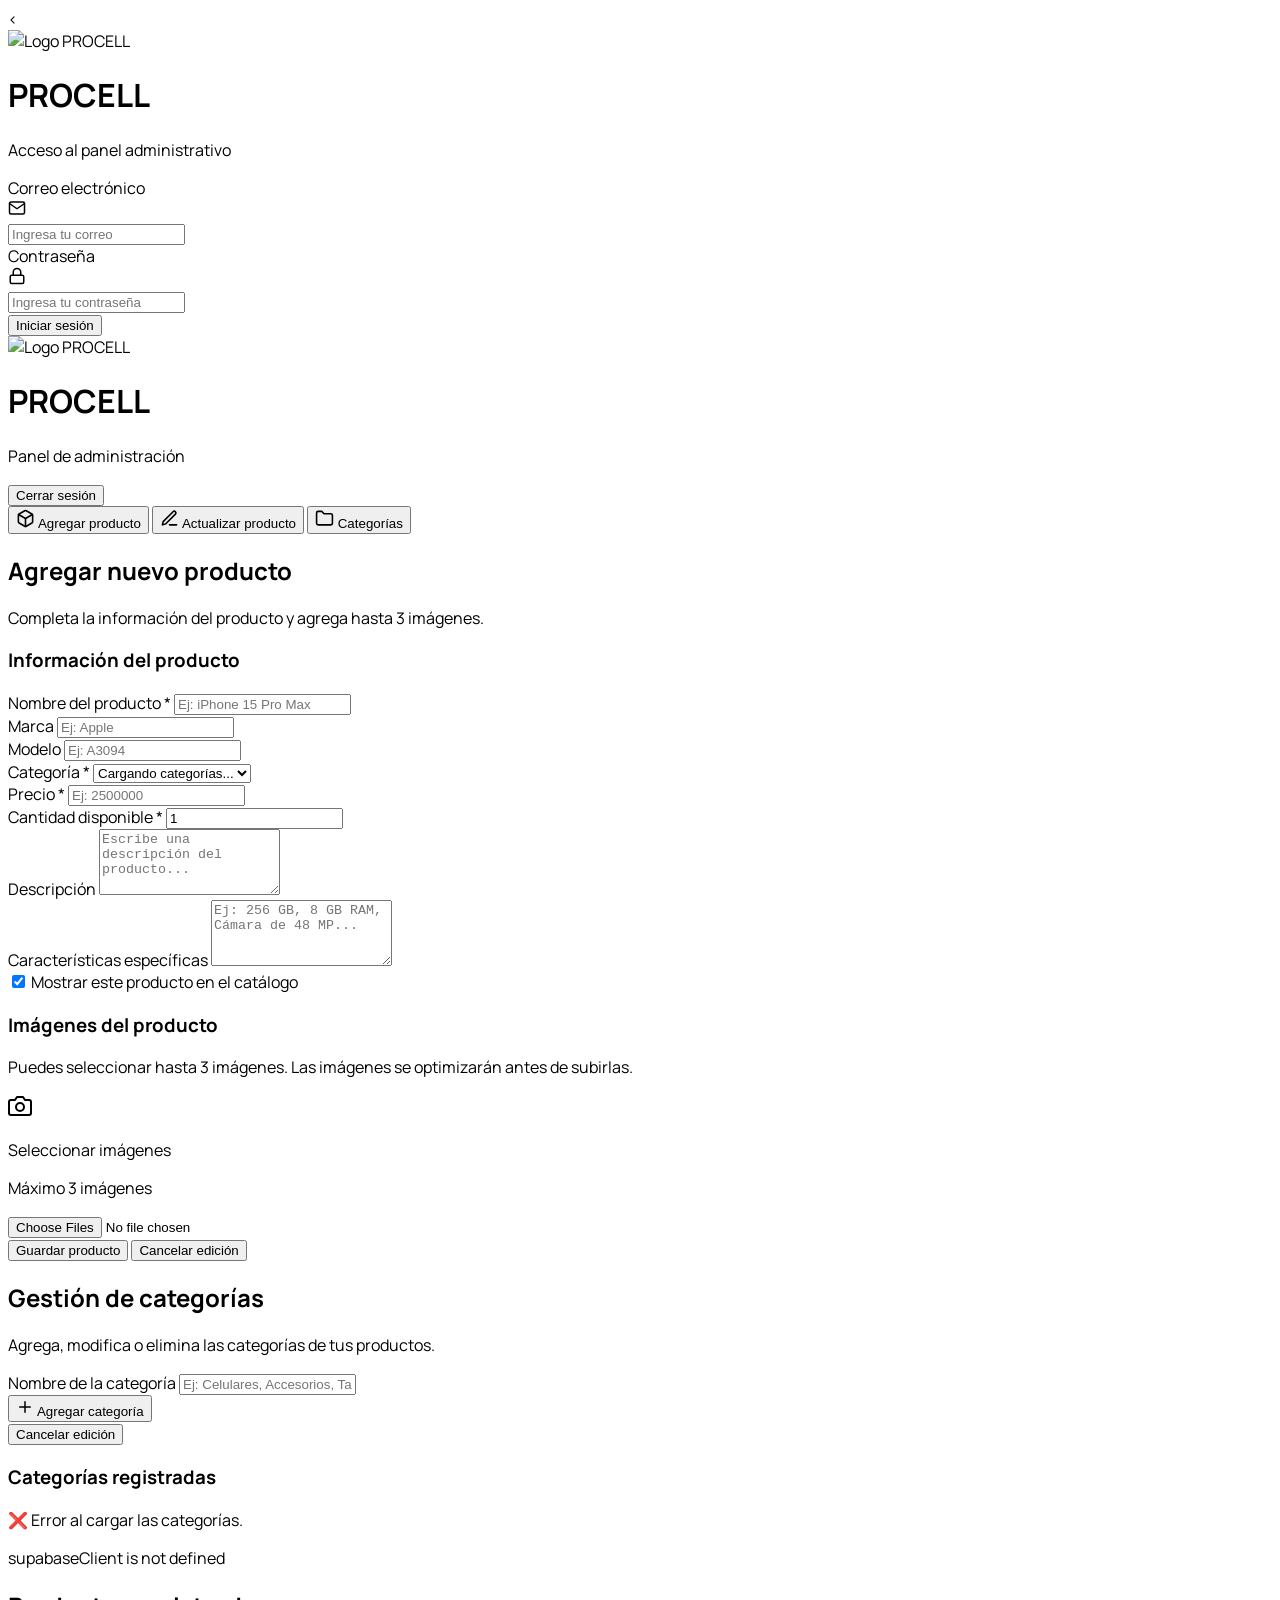
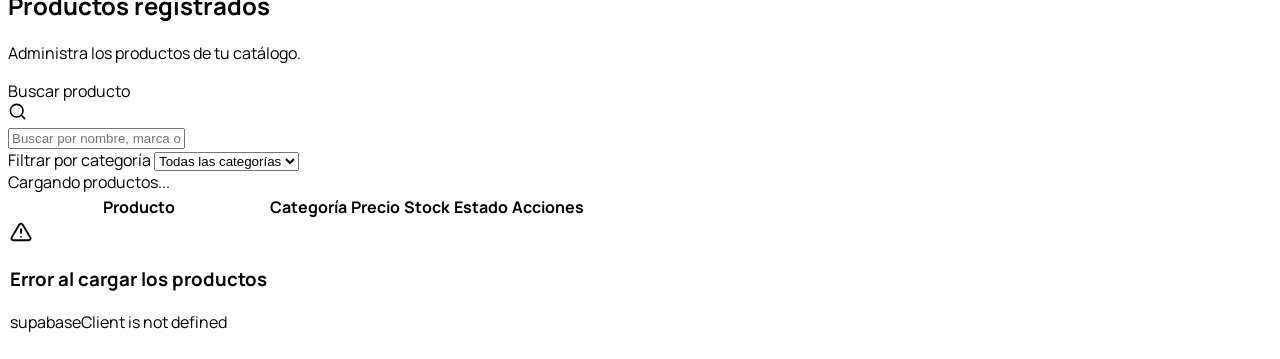
==== admin/index.html @ 5beabc31 "Add files via upload" ====
<!DOCTYPE html><<html lang="es">

<head>

    <meta charset="UTF-8">
    <meta name="viewport" content="width=device-width, initial-scale=1.0">

    <title>Panel Administrador | PROCELL</title>

    <!-- =====================================================
         TIPOGRAFÍA (misma que la tienda)
    ====================================================== -->

    <link rel="preconnect" href="https://fonts.googleapis.com">
    <link rel="preconnect" href="https://fonts.gstatic.com" crossorigin>
    <link
        href="https://fonts.googleapis.com/css2?family=Manrope:wght@400;500;600;700;800&display=swap"
        rel="stylesheet"
    >
    <link rel="stylesheet" href="css/styles.css">

    <!-- =====================================================
         TAILWIND
    ====================================================== -->

    <script src="https://cdn.tailwindcss.com"></script>

    <script>
        tailwind.config = {
            theme: {
                extend: {
                    fontFamily: {
                        sans: ["Manrope", "sans-serif"]
                    },
                    boxShadow: {
                        soft: "0 10px 40px rgba(0,0,0,0.08)",
                        card: "0 8px 30px rgba(0,0,0,0.06)"
                    }
                }
            }
        }
    </script>

    <style>
        html { scroll-behavior: smooth; }
        body { font-family: "Manrope", sans-serif; }
    </style>

</head>

<body class="bg-gray-50 text-gray-900">

<!-- ===================================================== -->
<!-- LOGIN ADMINISTRADOR -->
<!-- ===================================================== -->

<div
    id="loginScreen"
    class="min-h-screen flex items-center justify-center bg-gray-50 px-4"
>

    <div class="bg-white w-full max-w-md rounded-3xl shadow-soft border border-gray-100 p-8 sm:p-10">

        <!-- LOGO -->

        <div class="text-center mb-8">

            <div
                class="w-20 h-20 mx-auto rounded-full overflow-hidden bg-black flex items-center justify-center shadow-lg"
            >
                <img
                    src="https://zfbzmaefmaromelcpmbw.supabase.co/storage/v1/object/public/logo/WhatsApp%20Image%202026-07-30%20at%204.15.49%20PM.jpeg"
                    alt="Logo PROCELL"
                    class="w-16 h-16 object-contain"
                >
            </div>

            <h1 class="text-3xl font-extrabold tracking-tight text-orange-500 mt-4">
                PROCELL
            </h1>

            <p class="text-gray-500 mt-2 text-sm">
                Acceso al panel administrativo
            </p>

        </div>

        <!-- FORMULARIO LOGIN -->

        <form id="loginForm">

            <!-- CORREO -->

            <div class="mb-5">

                <label for="loginEmail" class="block text-sm font-semibold text-gray-700 mb-2">
                    Correo electrónico
                </label>

                <div class="relative flex items-center">

                    <div class="absolute left-4 text-orange-500">
                        <svg xmlns="http://www.w3.org/2000/svg" width="18" height="18" viewBox="0 0 24 24" fill="none" stroke="currentColor" stroke-width="2" stroke-linecap="round" stroke-linejoin="round">
                            <path d="M4 4h16c1.1 0 2 .9 2 2v12c0 1.1-.9 2-2 2H4c-1.1 0-2-.9-2-2V6c0-1.1.9-2 2-2Z"></path>
                            <path d="m22 6-10 7L2 6"></path>
                        </svg>
                    </div>

                    <input
                        type="email"
                        id="loginEmail"
                        required
                        autocomplete="email"
                        placeholder="Ingresa tu correo"
                        class="w-full bg-gray-50 border border-gray-200 rounded-xl pl-12 pr-4 py-3.5 outline-none focus:ring-2 focus:ring-orange-500/30 focus:border-orange-500 transition text-sm sm:text-base"
                    >

                </div>

            </div>

            <!-- CONTRASEÑA -->

            <div class="mb-6">

                <label for="loginPassword" class="block text-sm font-semibold text-gray-700 mb-2">
                    Contraseña
                </label>

                <div class="relative flex items-center">

                    <div class="absolute left-4 text-orange-500">
                        <svg xmlns="http://www.w3.org/2000/svg" width="18" height="18" viewBox="0 0 24 24" fill="none" stroke="currentColor" stroke-width="2" stroke-linecap="round" stroke-linejoin="round">
                            <rect x="3" y="11" width="18" height="11" rx="2" ry="2"></rect>
                            <path d="M7 11V7a5 5 0 0 1 10 0v4"></path>
                        </svg>
                    </div>

                    <input
                        type="password"
                        id="loginPassword"
                        required
                        autocomplete="current-password"
                        placeholder="Ingresa tu contraseña"
                        class="w-full bg-gray-50 border border-gray-200 rounded-xl pl-12 pr-4 py-3.5 outline-none focus:ring-2 focus:ring-orange-500/30 focus:border-orange-500 transition text-sm sm:text-base"
                    >

                </div>

            </div>

            <!-- BOTÓN -->

            <button
                type="submit"
                id="loginButton"
                class="w-full bg-orange-500 hover:bg-orange-600 text-white font-bold py-4 rounded-xl transition shadow-md"
            >
                Iniciar sesión
            </button>

            <!-- MENSAJE DE ERROR -->

            <div id="loginMessage" class="hidden mt-4 p-3 rounded-lg text-center text-sm font-semibold"></div>

        </form>

    </div>

</div>

<!-- ===================================================== -->
<!-- PANEL ADMINISTRATIVO PROTEGIDO -->
<!-- ===================================================== -->

<div id="adminPanel" class="hidden">

<!-- ===================================================== -->
<!-- ENCABEZADO -->
<!-- ===================================================== -->

<header class="bg-white/95 backdrop-blur-md shadow-sm sticky top-0 z-40">

    <div class="max-w-6xl mx-auto px-4 sm:px-6 lg:px-8">

        <div class="flex items-center justify-between h-24">

            <!-- LOGO + MARCA -->

            <div class="flex items-center gap-4">

                <div class="w-14 h-14 rounded-full overflow-hidden bg-black flex items-center justify-center shadow-md flex-shrink-0">
                    <img
                        src="https://zfbzmaefmaromelcpmbw.supabase.co/storage/v1/object/public/logo/WhatsApp%20Image%202026-07-30%20at%204.15.49%20PM.jpeg"
                        alt="Logo PROCELL"
                        class="w-11 h-11 object-contain"
                    >
                </div>

                <div>
                    <h1 class="text-xl sm:text-2xl font-extrabold tracking-tight text-orange-500 leading-none">
                        PROCELL
                    </h1>
                    <p class="text-xs sm:text-sm text-gray-500 mt-1">
                        Panel de administración
                    </p>
                </div>

            </div>

            <!-- CERRAR SESIÓN -->

            <button
                type="button"
                id="logoutButton"
                class="bg-orange-50 hover:bg-orange-100 text-orange-600 px-4 sm:px-5 py-2.5 rounded-xl font-semibold transition text-sm sm:text-base"
            >
                Cerrar sesión
            </button>

        </div>

    </div>

</header>

<!-- ===================================================== -->
<!-- MENÚ DE NAVEGACIÓN DEL PANEL ADMINISTRATIVO -->
<!-- ===================================================== -->

<nav class="bg-white/95 backdrop-blur-md shadow-sm sticky top-24 z-30 border-t border-gray-100">

    <div class="max-w-6xl mx-auto px-4 sm:px-6 lg:px-8 py-3">

        <div class="grid grid-cols-3 gap-3">

            <!-- AGREGAR PRODUCTO -->

            <button
                type="button"
                onclick="document.getElementById('addProductSection').scrollIntoView({ behavior: 'smooth', block: 'start' })"
                class="category-button flex flex-col sm:flex-row items-center justify-center gap-1.5 sm:gap-2 bg-orange-50 hover:bg-orange-100 text-orange-600 font-bold py-3 px-3 rounded-xl transition"
            >
                <svg xmlns="http://www.w3.org/2000/svg" width="19" height="19" viewBox="0 0 24 24" fill="none" stroke="currentColor" stroke-width="2" stroke-linecap="round" stroke-linejoin="round">
                    <path d="M21 8a2 2 0 0 0-1-1.73l-7-4a2 2 0 0 0-2 0l-7 4A2 2 0 0 0 3 8v8a2 2 0 0 0 1 1.73l7 4a2 2 0 0 0 2 0l7-4A2 2 0 0 0 21 16Z"></path>
                    <path d="m3.3 7 8.7 5 8.7-5"></path>
                    <path d="M12 22V12"></path>
                </svg>
                <span class="text-xs sm:text-sm">Agregar producto</span>
            </button>

            <!-- ACTUALIZAR PRODUCTO -->

            <button
                type="button"
                onclick="document.getElementById('adminProductsList').scrollIntoView({ behavior: 'smooth' })"
                class="category-button flex flex-col sm:flex-row items-center justify-center gap-1.5 sm:gap-2 bg-orange-50 hover:bg-orange-100 text-orange-600 font-bold py-3 px-3 rounded-xl transition"
            >
                <svg xmlns="http://www.w3.org/2000/svg" width="19" height="19" viewBox="0 0 24 24" fill="none" stroke="currentColor" stroke-width="2" stroke-linecap="round" stroke-linejoin="round">
                    <path d="M12 20h9"></path>
                    <path d="M16.5 3.5a2.12 2.12 0 0 1 3 3L7 19l-4 1 1-4Z"></path>
                </svg>
                <span class="text-xs sm:text-sm">Actualizar producto</span>
            </button>

            <!-- CATEGORÍAS -->

            <button
                type="button"
                onclick="window.scrollTo({ top: document.getElementById('categoriesSection').offsetTop - 140, behavior: 'smooth' })"
                class="category-button flex flex-col sm:flex-row items-center justify-center gap-1.5 sm:gap-2 bg-orange-50 hover:bg-orange-100 text-orange-600 font-bold py-3 px-3 rounded-xl transition"
            >
                <svg xmlns="http://www.w3.org/2000/svg" width="19" height="19" viewBox="0 0 24 24" fill="none" stroke="currentColor" stroke-width="2" stroke-linecap="round" stroke-linejoin="round">
                    <path d="M4 20h16a2 2 0 0 0 2-2V8a2 2 0 0 0-2-2h-7.9a2 2 0 0 1-1.69-.9L9.6 3.9A2 2 0 0 0 7.93 3H4a2 2 0 0 0-2 2v13c0 1.1.9 2 2 2Z"></path>
                </svg>
                <span class="text-xs sm:text-sm">Categorías</span>
            </button>

        </div>

    </div>

</nav>

<!-- ===================================================== -->
<!-- CONTENIDO PRINCIPAL -->
<!-- ===================================================== -->

<main class="max-w-6xl mx-auto px-4 sm:px-6 lg:px-8 py-10">

    <!-- ================================================= -->
    <!-- TÍTULO FORMULARIO PRODUCTO -->
    <!-- ================================================= -->

    <div id="addProductSection" class="mb-6 scroll-mt-48">
        <h2 id="formTitle" class="text-2xl font-extrabold text-gray-900">
            Agregar nuevo producto
        </h2>
        <p class="text-gray-500 mt-1">
            Completa la información del producto y agrega hasta 3 imágenes.
        </p>
    </div>

    <!-- ================================================= -->
    <!-- FORMULARIO PRODUCTO -->
    <!-- ================================================= -->

    <form id="productForm" class="mb-16">

        <!-- ================================================= -->
        <!-- INFORMACIÓN DEL PRODUCTO -->
        <!-- ================================================= -->

        <div class="bg-white rounded-2xl shadow-soft border border-gray-100 p-6 mb-6">

            <h3 class="text-lg font-bold text-orange-500 mb-5">
                Información del producto
            </h3>

            <div class="grid grid-cols-1 md:grid-cols-2 gap-5">

                <!-- NOMBRE -->

                <div>
                    <label class="block text-sm font-semibold text-gray-700 mb-2">
                        Nombre del producto *
                    </label>
                    <input
                        type="text"
                        id="name"
                        required
                        placeholder="Ej: iPhone 15 Pro Max"
                        class="w-full bg-gray-50 border border-gray-200 rounded-xl px-4 py-3.5 outline-none focus:ring-2 focus:ring-orange-500/30 focus:border-orange-500 transition text-sm sm:text-base"
                    >
                </div>

                <!-- MARCA -->

                <div>
                    <label class="block text-sm font-semibold text-gray-700 mb-2">
                        Marca
                    </label>
                    <input
                        type="text"
                        id="brand"
                        placeholder="Ej: Apple"
                        class="w-full bg-gray-50 border border-gray-200 rounded-xl px-4 py-3.5 outline-none focus:ring-2 focus:ring-orange-500/30 focus:border-orange-500 transition text-sm sm:text-base"
                    >
                </div>

                <!-- MODELO -->

                <div>
                    <label class="block text-sm font-semibold text-gray-700 mb-2">
                        Modelo
                    </label>
                    <input
                        type="text"
                        id="model"
                        placeholder="Ej: A3094"
                        class="w-full bg-gray-50 border border-gray-200 rounded-xl px-4 py-3.5 outline-none focus:ring-2 focus:ring-orange-500/30 focus:border-orange-500 transition text-sm sm:text-base"
                    >
                </div>

                <!-- CATEGORÍA DINÁMICA -->

                <div>
                    <label class="block text-sm font-semibold text-gray-700 mb-2">
                        Categoría *
                    </label>
                    <select
                        id="category"
                        required
                        class="w-full bg-gray-50 border border-gray-200 rounded-xl px-4 py-3.5 outline-none focus:ring-2 focus:ring-orange-500/30 focus:border-orange-500 transition text-sm sm:text-base"
                    >
                        <option value="">Cargando categorías...</option>
                    </select>
                </div>

                <!-- PRECIO -->

                <div>
                    <label class="block text-sm font-semibold text-gray-700 mb-2">
                        Precio *
                    </label>
                    <input
                        type="number"
                        id="price"
                        min="0"
                        required
                        placeholder="Ej: 2500000"
                        class="w-full bg-gray-50 border border-gray-200 rounded-xl px-4 py-3.5 outline-none focus:ring-2 focus:ring-orange-500/30 focus:border-orange-500 transition text-sm sm:text-base"
                    >
                </div>

                <!-- STOCK -->

                <div>
                    <label class="block text-sm font-semibold text-gray-700 mb-2">
                        Cantidad disponible *
                    </label>
                    <input
                        type="number"
                        id="stock"
                        min="0"
                        value="1"
                        required
                        class="w-full bg-gray-50 border border-gray-200 rounded-xl px-4 py-3.5 outline-none focus:ring-2 focus:ring-orange-500/30 focus:border-orange-500 transition text-sm sm:text-base"
                    >
                </div>

            </div>

            <!-- ================================================= -->
            <!-- DESCRIPCIÓN -->
            <!-- ================================================= -->

            <div class="mt-5">
                <label class="block text-sm font-semibold text-gray-700 mb-2">
                    Descripción
                </label>
                <textarea
                    id="description"
                    rows="4"
                    placeholder="Escribe una descripción del producto..."
                    class="w-full bg-gray-50 border border-gray-200 rounded-xl px-4 py-3.5 outline-none focus:ring-2 focus:ring-orange-500/30 focus:border-orange-500 transition text-sm sm:text-base"
                ></textarea>
            </div>

            <!-- ================================================= -->
            <!-- CARACTERÍSTICAS -->
            <!-- ================================================= -->

            <div class="mt-5">
                <label class="block text-sm font-semibold text-gray-700 mb-2">
                    Características específicas
                </label>
                <textarea
                    id="specifications"
                    rows="4"
                    placeholder="Ej: 256 GB, 8 GB RAM, Cámara de 48 MP..."
                    class="w-full bg-gray-50 border border-gray-200 rounded-xl px-4 py-3.5 outline-none focus:ring-2 focus:ring-orange-500/30 focus:border-orange-500 transition text-sm sm:text-base"
                ></textarea>
            </div>

            <!-- ================================================= -->
            <!-- PRODUCTO ACTIVO -->
            <!-- ================================================= -->

            <div class="mt-5 flex items-center gap-3">
                <input type="checkbox" id="is_active" checked class="w-5 h-5 accent-orange-500">
                <label for="is_active" class="text-sm font-semibold text-gray-700">
                    Mostrar este producto en el catálogo
                </label>
            </div>

        </div>

        <!-- ================================================= -->
        <!-- IMÁGENES -->
        <!-- ================================================= -->

        <div class="bg-white rounded-2xl shadow-soft border border-gray-100 p-6 mb-6">

            <h3 class="text-lg font-bold text-orange-500 mb-2">
                Imágenes del producto
            </h3>

            <p class="text-sm text-gray-500 mb-5">
                Puedes seleccionar hasta 3 imágenes. Las imágenes se optimizarán antes de subirlas.
            </p>

            <!-- SELECTOR -->

            <label
                for="images"
                class="cursor-pointer flex flex-col items-center justify-center gap-3 border-2 border-dashed border-orange-300 rounded-2xl p-8 text-center hover:bg-orange-50 transition"
            >
                <div class="w-14 h-14 rounded-full bg-orange-50 text-orange-500 flex items-center justify-center">
                    <svg xmlns="http://www.w3.org/2000/svg" width="24" height="24" viewBox="0 0 24 24" fill="none" stroke="currentColor" stroke-width="2" stroke-linecap="round" stroke-linejoin="round">
                        <path d="M23 19a2 2 0 0 1-2 2H3a2 2 0 0 1-2-2V8a2 2 0 0 1 2-2h4l2-3h6l2 3h4a2 2 0 0 1 2 2Z"></path>
                        <circle cx="12" cy="13" r="4"></circle>
                    </svg>
                </div>
                <p class="font-semibold text-orange-600">Seleccionar imágenes</p>
                <p class="text-sm text-gray-500 -mt-2">Máximo 3 imágenes</p>
            </label>

            <input type="file" id="images" accept="image/*" multiple class="hidden">

            <!-- VISTA PREVIA -->

            <div id="imagePreview" class="grid grid-cols-1 sm:grid-cols-3 gap-4 mt-6"></div>

        </div>

        <!-- ================================================= -->
        <!-- BOTÓN GUARDAR -->
        <!-- ================================================= -->

        <div class="bg-white rounded-2xl shadow-soft border border-gray-100 p-6">

            <div class="grid grid-cols-1 md:grid-cols-2 gap-3">

                <!-- BOTÓN GUARDAR / ACTUALIZAR -->

                <button
                    type="submit"
                    id="saveButton"
                    class="w-full bg-orange-500 hover:bg-orange-600 text-white font-bold py-3 rounded-xl transition shadow-md"
                >
                    Guardar producto
                </button>

                <!-- BOTÓN CANCELAR EDICIÓN -->

                <button
                    type="button"
                    id="cancelEditButton"
                    onclick="cancelarEdicion()"
                    class="hidden w-full bg-gray-100 hover:bg-gray-200 text-gray-700 font-bold py-3 rounded-xl transition"
                >
                    Cancelar edición
                </button>

            </div>

            <!-- MENSAJE -->

            <div id="message" class="hidden mt-4 p-4 rounded-lg text-center font-semibold"></div>

        </div>

    </form>

    <!-- ================================================= -->
    <!-- GESTIÓN DE CATEGORÍAS -->
    <!-- ================================================= -->

    <div id="categoriesSection" class="bg-white rounded-2xl shadow-soft border border-gray-100 p-6 mb-16 scroll-mt-48">

        <div class="mb-5">
            <h2 class="text-2xl font-extrabold text-gray-900">
                Gestión de categorías
            </h2>
            <p class="text-gray-500 mt-1">
                Agrega, modifica o elimina las categorías de tus productos.
            </p>
        </div>

        <!-- FORMULARIO CATEGORÍA -->

        <div class="grid grid-cols-1 md:grid-cols-3 gap-4">

            <div class="md:col-span-2">
                <label for="categoryName" class="block text-sm font-semibold text-gray-700 mb-2">
                    Nombre de la categoría
                </label>
                <input
                    type="text"
                    id="categoryName"
                    placeholder="Ej: Celulares, Accesorios, Tablets..."
                    class="w-full bg-gray-50 border border-gray-200 rounded-xl px-4 py-2.5 outline-none focus:ring-2 focus:ring-orange-500/30 focus:border-orange-500 transition text-sm sm:text-base"
                >
            </div>

            <div class="flex items-end">
                <button
                    type="button"
                    id="addCategoryButton"
                    class="w-full flex items-center justify-center gap-2 bg-orange-500 hover:bg-orange-600 text-white font-bold py-2.5 rounded-xl transition shadow-md"
                >
                    <svg xmlns="http://www.w3.org/2000/svg" width="18" height="18" viewBox="0 0 24 24" fill="none" stroke="currentColor" stroke-width="2" stroke-linecap="round" stroke-linejoin="round"><line x1="12" y1="5" x2="12" y2="19"></line><line x1="5" y1="12" x2="19" y2="12"></line></svg>
                    <span>Agregar categoría</span>
                </button>
            </div>

        </div>

        <!-- ID DE EDICIÓN OCULTO -->

        <input type="hidden" id="editingCategoryId" value="">

        <!-- BOTÓN CANCELAR EDICIÓN -->

        <div id="cancelCategoryEditContainer" class="hidden mt-4">
            <button
                type="button"
                id="cancelCategoryEditButton"
                class="bg-gray-100 hover:bg-gray-200 text-gray-700 font-semibold px-5 py-2.5 rounded-xl transition"
            >
                Cancelar edición
            </button>
        </div>

        <!-- MENSAJE CATEGORÍA -->

        <div id="categoryMessage" class="hidden mt-4 p-4 rounded-lg text-center font-semibold"></div>

        <!-- LISTA DE CATEGORÍAS -->

        <div class="mt-8">
            <h3 class="text-lg font-bold text-gray-900 mb-4">
                Categorías registradas
            </h3>

            <div id="categoriesList" class="grid grid-cols-1 sm:grid-cols-2 md:grid-cols-3 gap-4">

                <div class="col-span-full text-center py-8">
                    <div class="w-12 h-12 mx-auto rounded-full bg-orange-50 text-orange-400 flex items-center justify-center mb-3">
                        <svg xmlns="http://www.w3.org/2000/svg" width="22" height="22" viewBox="0 0 24 24" fill="none" stroke="currentColor" stroke-width="2" stroke-linecap="round" stroke-linejoin="round">
                            <path d="M4 20h16a2 2 0 0 0 2-2V8a2 2 0 0 0-2-2h-7.9a2 2 0 0 1-1.69-.9L9.6 3.9A2 2 0 0 0 7.93 3H4a2 2 0 0 0-2 2v13c0 1.1.9 2 2 2Z"></path>
                        </svg>
                    </div>
                    <p class="text-gray-500">Cargando categorías...</p>
                </div>

            </div>

        </div>

    </div>

    <!-- ===================================================== -->
    <!-- PRODUCTOS REGISTRADOS -->
    <!-- ===================================================== -->

    <div class="mt-16">

        <!-- TÍTULO -->

        <div class="mb-6">
            <h2 class="text-2xl font-extrabold text-gray-900">
                Productos registrados
            </h2>
            <p class="text-gray-500 mt-1">
                Administra los productos de tu catálogo.
            </p>
        </div>

        <!-- ===================================================== -->
        <!-- BUSCADOR Y FILTROS DE PRODUCTOS -->
        <!-- ===================================================== -->

        <div class="bg-white rounded-2xl shadow-soft border border-gray-100 p-5 sm:p-6 mb-6">

            <div class="grid grid-cols-1 md:grid-cols-3 gap-4">

                <!-- BUSCADOR -->

                <div class="md:col-span-2">

                    <label for="productSearch" class="block text-sm font-semibold text-gray-700 mb-2">
                        Buscar producto
                    </label>

                    <div class="relative flex items-center">

                        <div class="absolute left-4 text-orange-500">
                            <svg xmlns="http://www.w3.org/2000/svg" width="19" height="19" viewBox="0 0 24 24" fill="none" stroke="currentColor" stroke-width="2" stroke-linecap="round" stroke-linejoin="round">
                                <circle cx="11" cy="11" r="8"></circle>
                                <line x1="21" y1="21" x2="16.65" y2="16.65"></line>
                            </svg>
                        </div>

                        <input
                            type="text"
                            id="productSearch"
                            placeholder="Buscar por nombre, marca o modelo..."
                            autocomplete="off"
                            class="w-full bg-gray-50 border border-gray-200 rounded-xl pl-12 pr-4 py-3.5 outline-none focus:ring-2 focus:ring-orange-500/30 focus:border-orange-500 transition text-sm sm:text-base"
                        >

                    </div>

                </div>

                <!-- FILTRO CATEGORÍA -->

                <div>
                    <label for="productCategoryFilter" class="block text-sm font-semibold text-gray-700 mb-2">
                        Filtrar por categoría
                    </label>
                    <select
                        id="productCategoryFilter"
                        class="w-full bg-gray-50 border border-gray-200 rounded-xl px-4 py-3.5 outline-none focus:ring-2 focus:ring-orange-500/30 focus:border-orange-500 transition text-sm sm:text-base"
                    >
                        <option value="">Todas las categorías</option>
                    </select>
                </div>

            </div>

            <!-- CONTADOR -->

            <div id="productResultsInfo" class="mt-4 text-sm text-gray-500">
                Cargando productos...
            </div>

        </div>

        <!-- ===================================================== -->
        <!-- TABLA DE PRODUCTOS -->
        <!-- ===================================================== -->

        <div class="bg-white rounded-2xl shadow-soft border border-gray-100 overflow-hidden">

            <!-- CONTENEDOR RESPONSIVE -->

            <div class="overflow-x-auto admin-scroll">

                <table class="w-full min-w-[900px] text-left">

                    <!-- ENCABEZADO -->

                    <thead class="bg-gray-50 border-b border-gray-100">
                        <tr>
                            <th class="px-4 py-4 text-xs font-bold text-gray-500 uppercase tracking-wide">Producto</th>
                            <th class="px-4 py-4 text-xs font-bold text-gray-500 uppercase tracking-wide">Categoría</th>
                            <th class="px-4 py-4 text-xs font-bold text-gray-500 uppercase tracking-wide">Precio</th>
                            <th class="px-4 py-4 text-xs font-bold text-gray-500 uppercase tracking-wide text-center">Stock</th>
                            <th class="px-4 py-4 text-xs font-bold text-gray-500 uppercase tracking-wide">Estado</th>
                            <th class="px-4 py-4 text-xs font-bold text-gray-500 uppercase tracking-wide">Acciones</th>
                        </tr>
                    </thead>

                    <!-- PRODUCTOS -->

                    <tbody id="adminProductsList" class="divide-y divide-gray-100">
                        <tr>
                            <td colspan="6" class="px-4 py-12 text-center text-gray-500">
                                Cargando productos...
                            </td>
                        </tr>
                    </tbody>

                </table>

            </div>

        </div>

        <!-- ===================================================== -->
        <!-- PAGINACIÓN -->
        <!-- ===================================================== -->

        <div id="productPagination" class="flex flex-wrap justify-center items-center gap-2 mt-8"></div>

    </div>

</main>

</div>

<!-- FIN DEL PANEL ADMINISTRATIVO PROTEGIDO -->

<!-- ===================================================== -->
<!-- SUPABASE -->
<!-- ===================================================== -->


          </tr>

            </tbody>

        </table>

    </div>

</div>

     </div>


   <!-- ===================================================== -->
   <!-- PAGINACIÓN -->
   <!-- ===================================================== -->

   <div
       id="productPagination"
       class="flex flex-wrap justify-center items-center gap-2 mt-8"
   >
   </div>

            <!-- Los productos aparecerán aquí -->


        </div>

    </div>


</main>

</div>

<!-- FIN DEL PANEL ADMINISTRATIVO PROTEGIDO -->

<!-- ===================================================== -->
<!-- SUPABASE -->
<!-- ===================================================== -->


          </tr>

            </tbody>

        </table>

    </div>

</div>

     </div>


   <!-- ===================================================== -->
   <!-- PAGINACIÓN -->
   <!-- ===================================================== -->

   <div
       id="productPagination"
       class="flex flex-wrap justify-center items-center gap-2 mt-8"
   >
   </div>

            <!-- Los productos aparecerán aquí -->


        </div>

    </div>


</main>

</div>

<!-- FIN DEL PANEL ADMINISTRATIVO PROTEGIDO -->

<!-- ===================================================== -->
<!-- SUPABASE -->
<!-- ===================================================== -->


          </tr>

            </tbody>

        </table>

    </div>

</div>

     </div>


   <!-- ===================================================== -->
   <!-- PAGINACIÓN -->
   <!-- ===================================================== -->

   <div
       id="productPagination"
       class="flex flex-wrap justify-center items-center gap-2 mt-8"
   >
   </div>

            <!-- Los productos aparecerán aquí -->


        </div>

    </div>


</main>

</div>

<!-- FIN DEL PANEL ADMINISTRATIVO PROTEGIDO -->

<!-- ===================================================== -->
<!-- SUPABASE -->
<!-- ===================================================== -->

<script src="https://cdn.jsdelivr.net/npm/@supabase/supabase-js@2"></script>


<!-- CONFIGURACIÓN -->

<script src="js/config.js"></script>

<script src="js/auth.js"></script>

<!-- ADMINISTRACIÓN DE PRODUCTOS Y CATEGORÍAS -->


<script src="js/admin-products.js"></script>

 <script src="js/session-timeout.js"></script>
</body>

</html>
---- admin/css/styles.css ----
/* =====================================================
   PROCELL ADMIN - ESTILOS COMPARTIDOS CON LA TIENDA
====================================================== */

.search-active {
    animation: searchPulse 0.5s ease;
}

@keyframes searchPulse {
    0% { transform: scale(1); }
    50% { transform: scale(1.015); }
    100% { transform: scale(1); }
}

.category-button {
    transition: all 0.25s ease;
}

.category-button:hover {
    transform: translateY(-2px);
}

.admin-scroll {
    scrollbar-width: thin;
    scrollbar-color: #fb923c transparent;
}

.admin-scroll::-webkit-scrollbar {
    height: 6px;
}

.admin-scroll::-webkit-scrollbar-track {
    background: transparent;
}

.admin-scroll::-webkit-scrollbar-thumb {
    background: #fb923c;
    border-radius: 20px;
}

.result-message {
    animation: resultAppear 0.35s ease;
}

@keyframes resultAppear {
    from { opacity: 0; transform: translateY(5px); }
    to { opacity: 1; transform: translateY(0); }
}
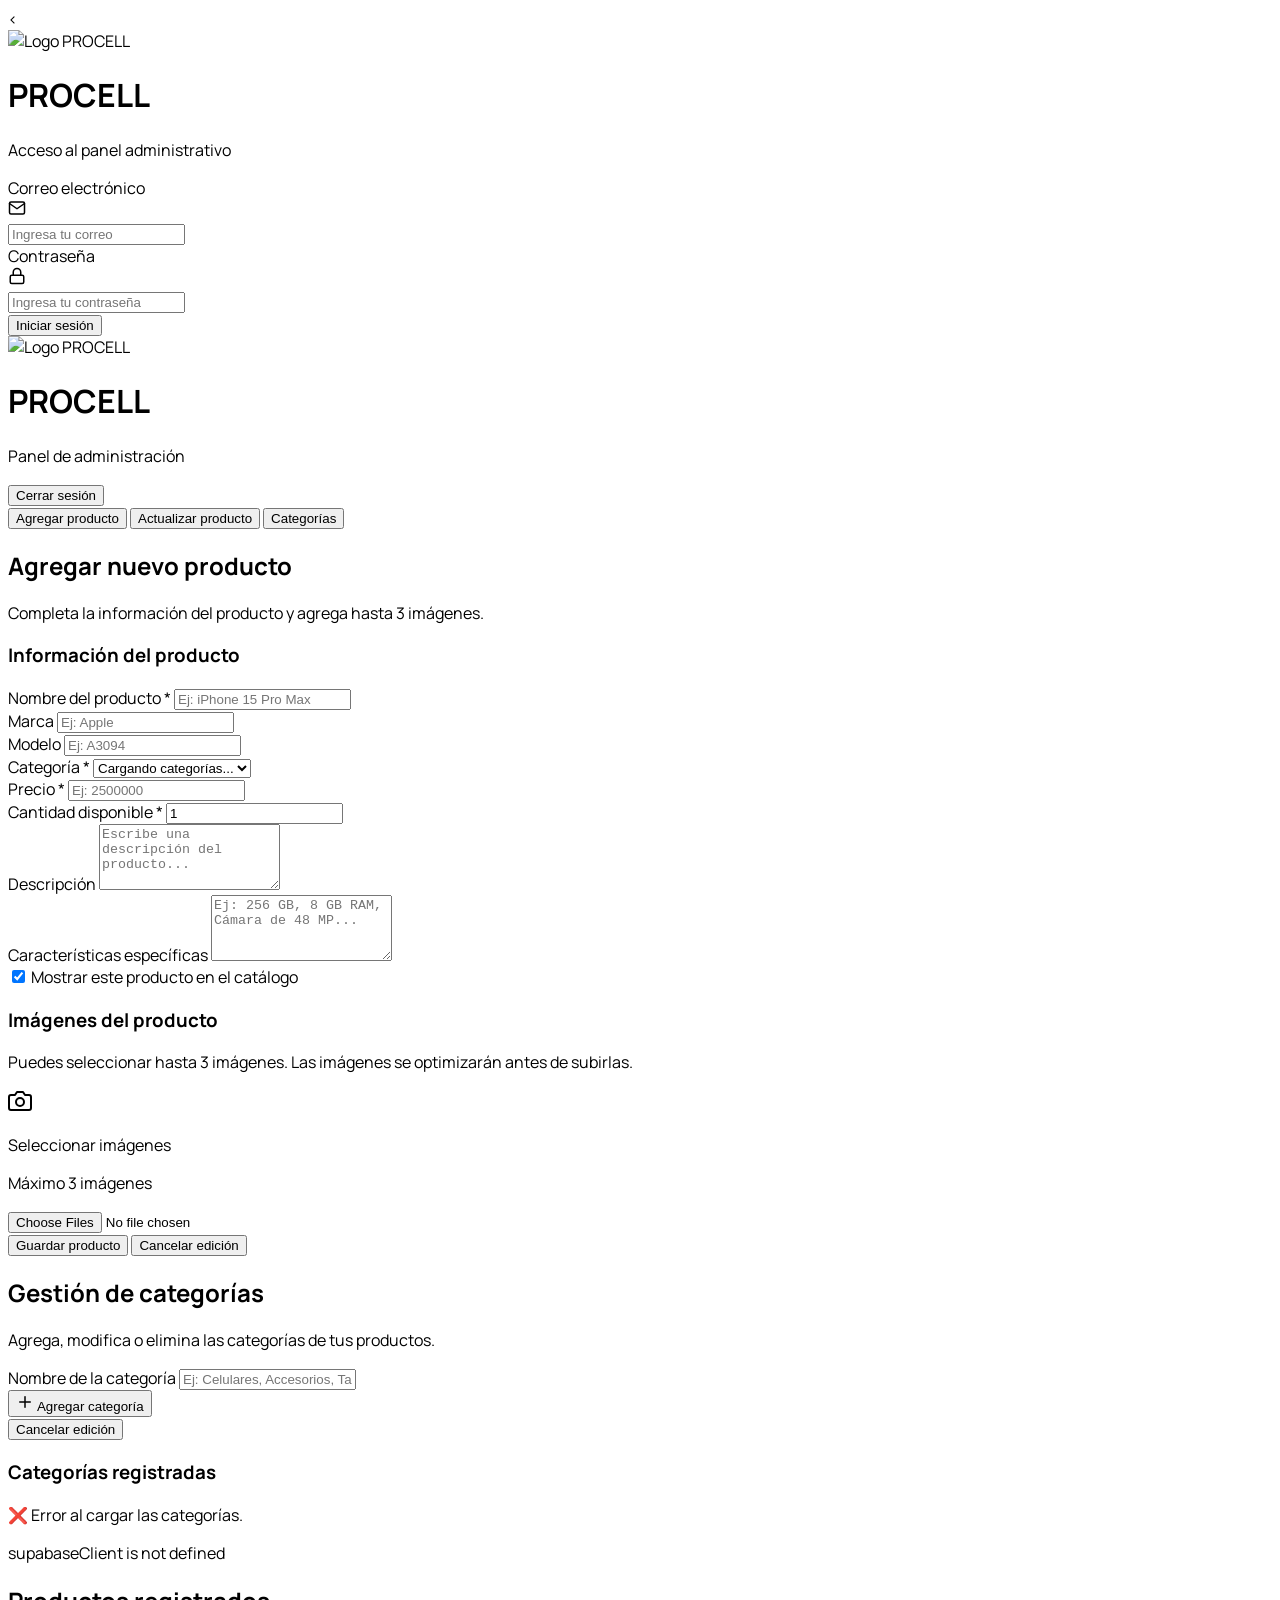
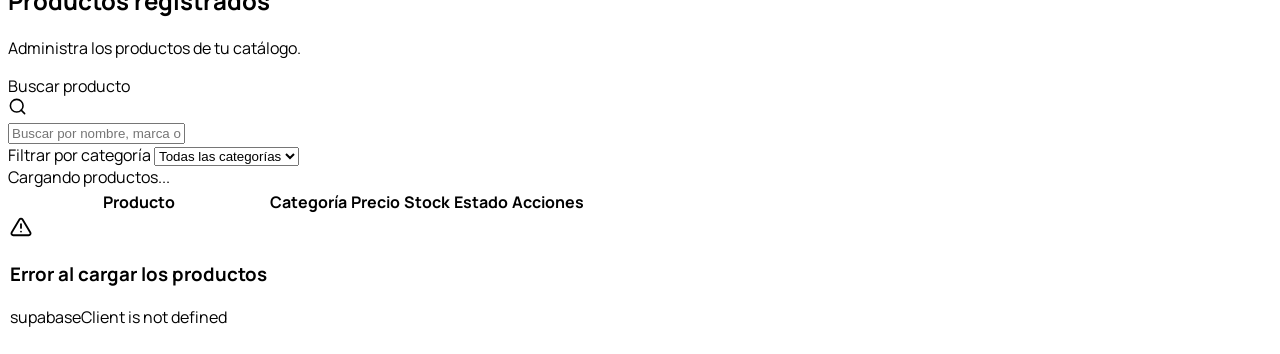
==== commit 3ce923dc: "Update index.html" ====
--- a/admin/index.html
+++ b/admin/index.html
@@ -232,20 +232,16 @@
 
     <div class="max-w-6xl mx-auto px-4 sm:px-6 lg:px-8 py-3">
 
-        <div class="grid grid-cols-3 gap-3">
+        <div class="grid grid-cols-3 gap-2">
 
             <!-- AGREGAR PRODUCTO -->
 
             <button
                 type="button"
                 onclick="document.getElementById('addProductSection').scrollIntoView({ behavior: 'smooth', block: 'start' })"
-                class="category-button flex flex-col sm:flex-row items-center justify-center gap-1.5 sm:gap-2 bg-orange-50 hover:bg-orange-100 text-orange-600 font-bold py-3 px-3 rounded-xl transition"
+                class="category-button flex flex-col sm:flex-row items-center justify-center gap-1.5 sm:gap-2 bg-orange-50 hover:bg-orange-100 text-orange-600 font-bold py-1 px-1 rounded-xl transition"
             >
-                <svg xmlns="http://www.w3.org/2000/svg" width="19" height="19" viewBox="0 0 24 24" fill="none" stroke="currentColor" stroke-width="2" stroke-linecap="round" stroke-linejoin="round">
-                    <path d="M21 8a2 2 0 0 0-1-1.73l-7-4a2 2 0 0 0-2 0l-7 4A2 2 0 0 0 3 8v8a2 2 0 0 0 1 1.73l7 4a2 2 0 0 0 2 0l7-4A2 2 0 0 0 21 16Z"></path>
-                    <path d="m3.3 7 8.7 5 8.7-5"></path>
-                    <path d="M12 22V12"></path>
-                </svg>
+  
                 <span class="text-xs sm:text-sm">Agregar producto</span>
             </button>
 
@@ -254,12 +250,9 @@
             <button
                 type="button"
                 onclick="document.getElementById('adminProductsList').scrollIntoView({ behavior: 'smooth' })"
-                class="category-button flex flex-col sm:flex-row items-center justify-center gap-1.5 sm:gap-2 bg-orange-50 hover:bg-orange-100 text-orange-600 font-bold py-3 px-3 rounded-xl transition"
+                class="category-button flex flex-col sm:flex-row items-center justify-center gap-1.5 sm:gap-2 bg-orange-50 hover:bg-orange-100 text-orange-600 font-bold py-1 px-1 rounded-xl transition"
             >
-                <svg xmlns="http://www.w3.org/2000/svg" width="19" height="19" viewBox="0 0 24 24" fill="none" stroke="currentColor" stroke-width="2" stroke-linecap="round" stroke-linejoin="round">
-                    <path d="M12 20h9"></path>
-                    <path d="M16.5 3.5a2.12 2.12 0 0 1 3 3L7 19l-4 1 1-4Z"></path>
-                </svg>
+
                 <span class="text-xs sm:text-sm">Actualizar producto</span>
             </button>
 
@@ -268,11 +261,9 @@
             <button
                 type="button"
                 onclick="window.scrollTo({ top: document.getElementById('categoriesSection').offsetTop - 140, behavior: 'smooth' })"
-                class="category-button flex flex-col sm:flex-row items-center justify-center gap-1.5 sm:gap-2 bg-orange-50 hover:bg-orange-100 text-orange-600 font-bold py-3 px-3 rounded-xl transition"
+                class="category-button flex flex-col sm:flex-row items-center justify-center gap-1.5 sm:gap-2 bg-orange-50 hover:bg-orange-100 text-orange-600 font-bold py-1 px-1 rounded-xl transition"
             >
-                <svg xmlns="http://www.w3.org/2000/svg" width="19" height="19" viewBox="0 0 24 24" fill="none" stroke="currentColor" stroke-width="2" stroke-linecap="round" stroke-linejoin="round">
-                    <path d="M4 20h16a2 2 0 0 0 2-2V8a2 2 0 0 0-2-2h-7.9a2 2 0 0 1-1.69-.9L9.6 3.9A2 2 0 0 0 7.93 3H4a2 2 0 0 0-2 2v13c0 1.1.9 2 2 2Z"></path>
-                </svg>
+       
                 <span class="text-xs sm:text-sm">Categorías</span>
             </button>
 
@@ -293,7 +284,7 @@
     <!-- ================================================= -->
 
     <div id="addProductSection" class="mb-6 scroll-mt-48">
-        <h2 id="formTitle" class="text-2xl font-extrabold text-gray-900">
+        <h2 id="formTitle" class="text-xl font-extrabold text-gray-900">
             Agregar nuevo producto
         </h2>
         <p class="text-gray-500 mt-1">
@@ -540,7 +531,7 @@
     <div id="categoriesSection" class="bg-white rounded-2xl shadow-soft border border-gray-100 p-6 mb-16 scroll-mt-48">
 
         <div class="mb-5">
-            <h2 class="text-2xl font-extrabold text-gray-900">
+            <h2 class="text-xl font-extrabold text-gray-900">
                 Gestión de categorías
             </h2>
             <p class="text-gray-500 mt-1">
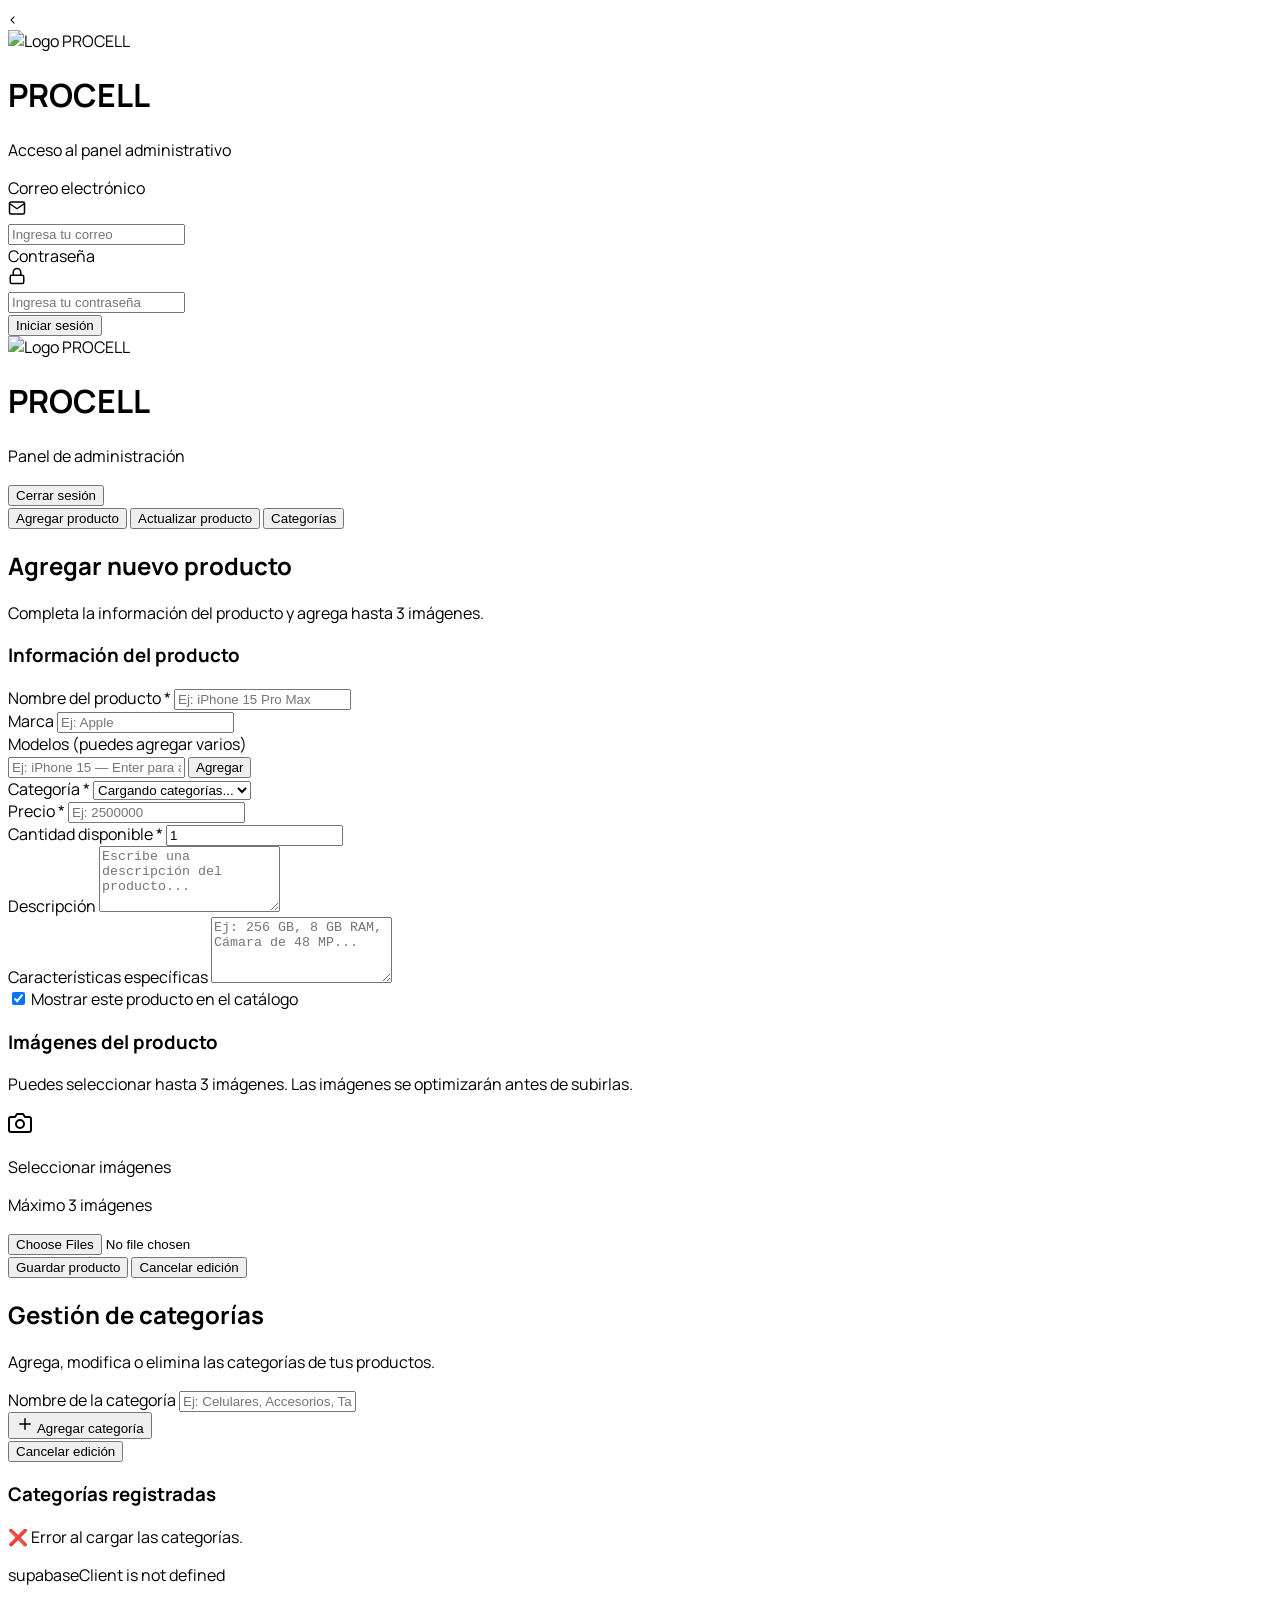
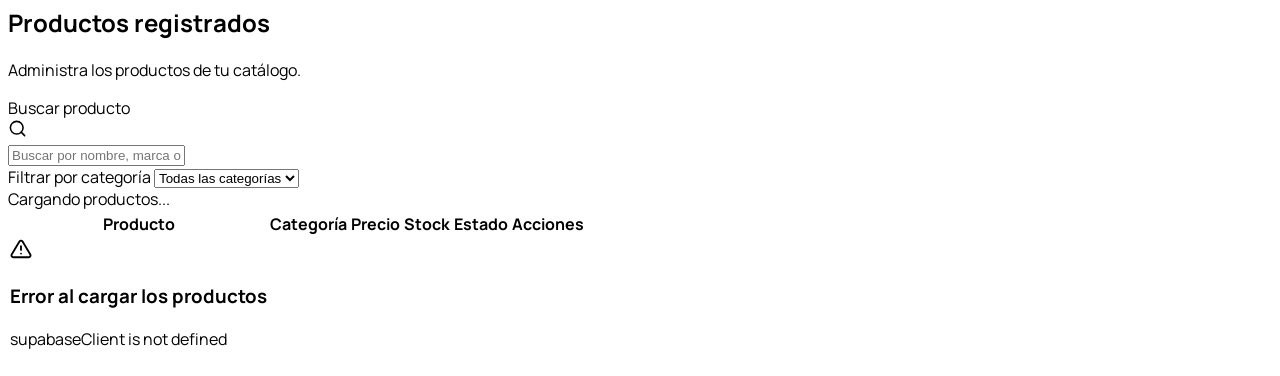
==== commit 2d80a6de: "Add files via upload" ====
--- a/admin/index.html
+++ b/admin/index.html
@@ -339,18 +339,30 @@
                     >
                 </div>
 
-                <!-- MODELO -->
+                <!-- MODELOS (varios) -->
 
                 <div>
                     <label class="block text-sm font-semibold text-gray-700 mb-2">
-                        Modelo
+                        Modelos
+                        <span class="font-normal text-gray-400">(puedes agregar varios)</span>
                     </label>
-                    <input
-                        type="text"
-                        id="model"
-                        placeholder="Ej: A3094"
-                        class="w-full bg-gray-50 border border-gray-200 rounded-xl px-4 py-3.5 outline-none focus:ring-2 focus:ring-orange-500/30 focus:border-orange-500 transition text-sm sm:text-base"
-                    >
+                    <div class="flex gap-2">
+                        <input
+                            type="text"
+                            id="modelInput"
+                            placeholder="Ej: iPhone 15 — Enter para agregar"
+                            class="flex-1 min-w-0 bg-gray-50 border border-gray-200 rounded-xl px-4 py-3.5 outline-none focus:ring-2 focus:ring-orange-500/30 focus:border-orange-500 transition text-sm sm:text-base"
+                        >
+                        <button
+                            type="button"
+                            id="modelAddBtn"
+                            class="px-4 rounded-xl bg-orange-500 hover:bg-orange-600 text-white font-semibold text-sm transition"
+                        >
+                            Agregar
+                        </button>
+                    </div>
+                    <div id="modelChips" class="flex flex-wrap gap-2 mt-3"></div>
+                    <input type="hidden" id="model">
                 </div>
 
                 <!-- CATEGORÍA DINÁMICA -->
@@ -887,6 +899,8 @@
 <!-- ADMINISTRACIÓN DE PRODUCTOS Y CATEGORÍAS -->
 
 
+<script src="js/models-input.js"></script>
+
 <script src="js/admin-products.js"></script>
 
  <script src="js/session-timeout.js"></script>
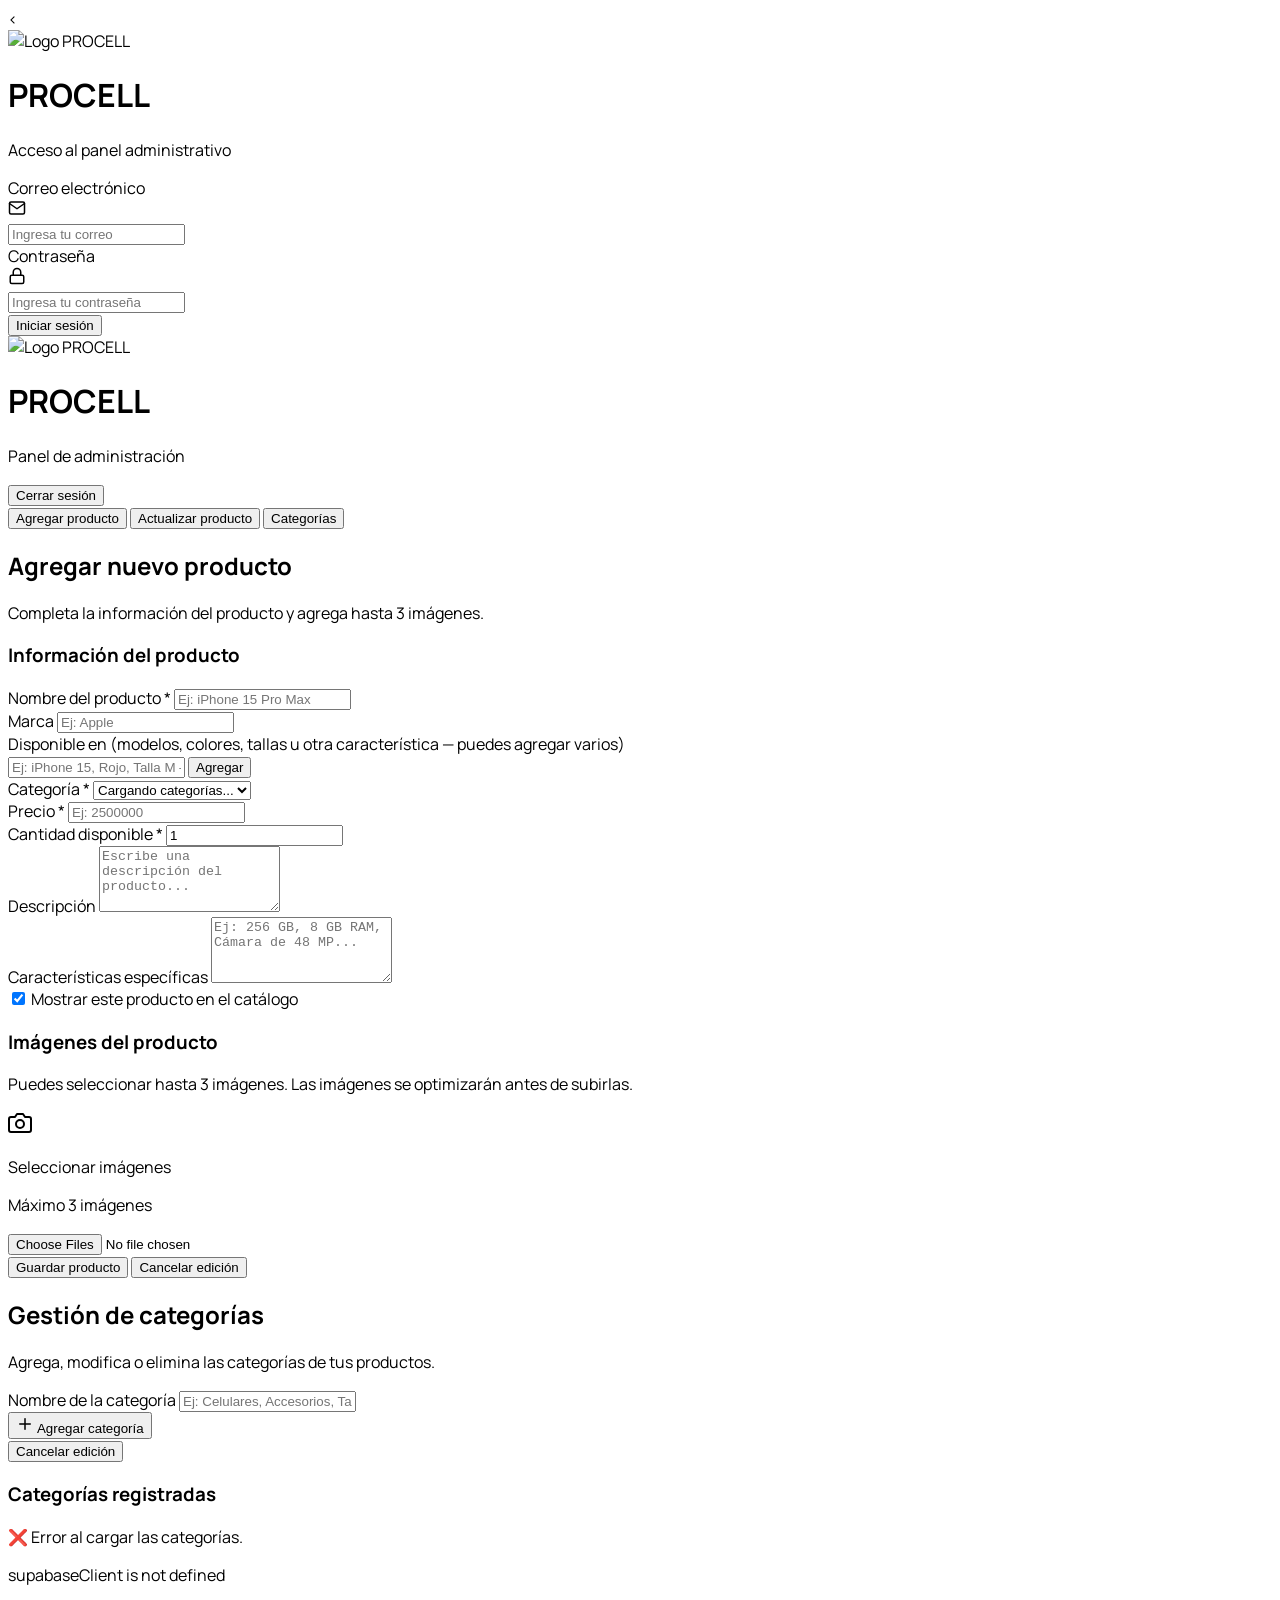
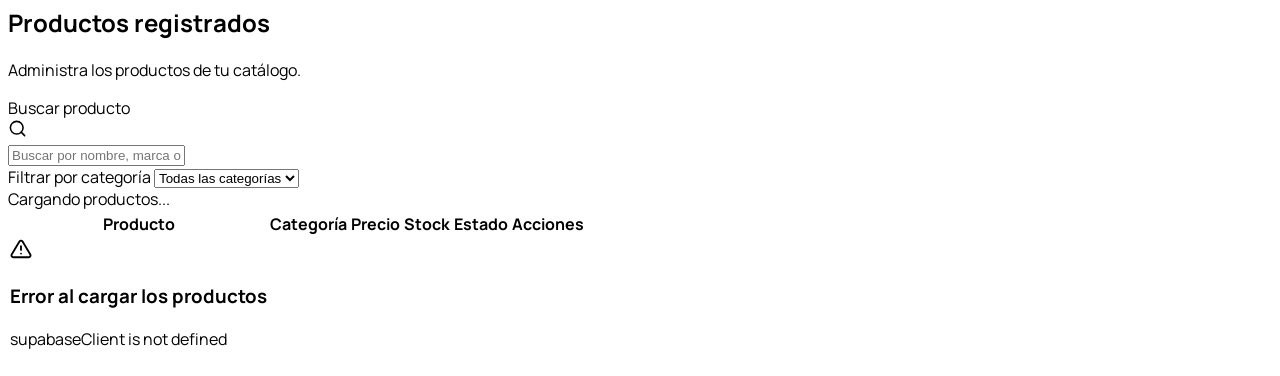
==== commit 264f0129: "Add files via upload" ====
--- a/admin/index.html
+++ b/admin/index.html
@@ -17,7 +17,7 @@
         href="https://fonts.googleapis.com/css2?family=Manrope:wght@400;500;600;700;800&display=swap"
         rel="stylesheet"
     >
-    <link rel="stylesheet" href="css/styles.css">
+    <link rel="stylesheet" href="css/styles.css?v=2">
 
     <!-- =====================================================
          TAILWIND
@@ -343,14 +343,14 @@
 
                 <div>
                     <label class="block text-sm font-semibold text-gray-700 mb-2">
-                        Modelos
-                        <span class="font-normal text-gray-400">(puedes agregar varios)</span>
+                        Disponible en
+                        <span class="font-normal text-gray-400">(modelos, colores, tallas u otra característica — puedes agregar varios)</span>
                     </label>
                     <div class="flex gap-2">
                         <input
                             type="text"
                             id="modelInput"
-                            placeholder="Ej: iPhone 15 — Enter para agregar"
+                            placeholder="Ej: iPhone 15, Rojo, Talla M — Enter para agregar"
                             class="flex-1 min-w-0 bg-gray-50 border border-gray-200 rounded-xl px-4 py-3.5 outline-none focus:ring-2 focus:ring-orange-500/30 focus:border-orange-500 transition text-sm sm:text-base"
                         >
                         <button
@@ -892,18 +892,18 @@
 
 <!-- CONFIGURACIÓN -->
 
-<script src="js/config.js"></script>
-
-<script src="js/auth.js"></script>
+<script src="js/config.js?v=2"></script>
+
+<script src="js/auth.js?v=2"></script>
 
 <!-- ADMINISTRACIÓN DE PRODUCTOS Y CATEGORÍAS -->
 
 
-<script src="js/models-input.js"></script>
-
-<script src="js/admin-products.js"></script>
-
- <script src="js/session-timeout.js"></script>
+<script src="js/models-input.js?v=4"></script>
+
+<script src="js/admin-products.js?v=4"></script>
+
+ <script src="js/session-timeout.js?v=2"></script>
 </body>
 
 </html>
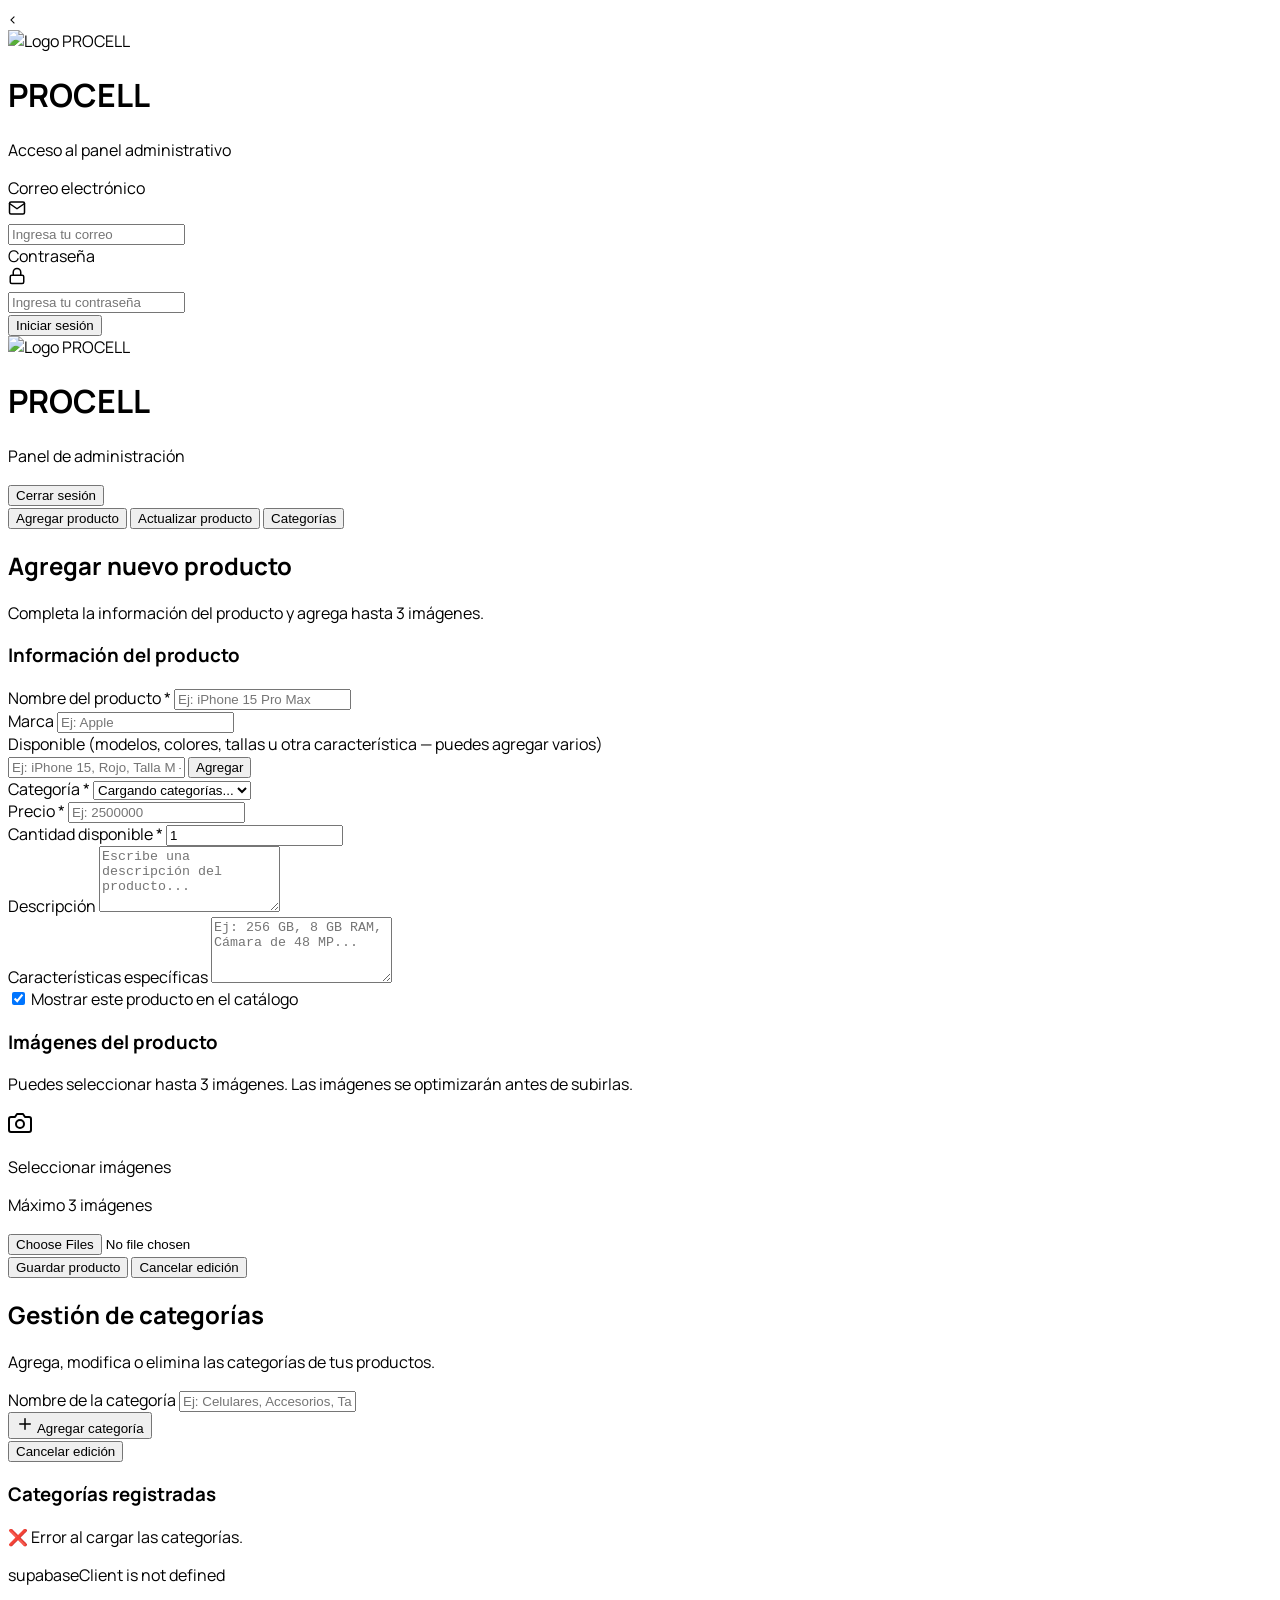
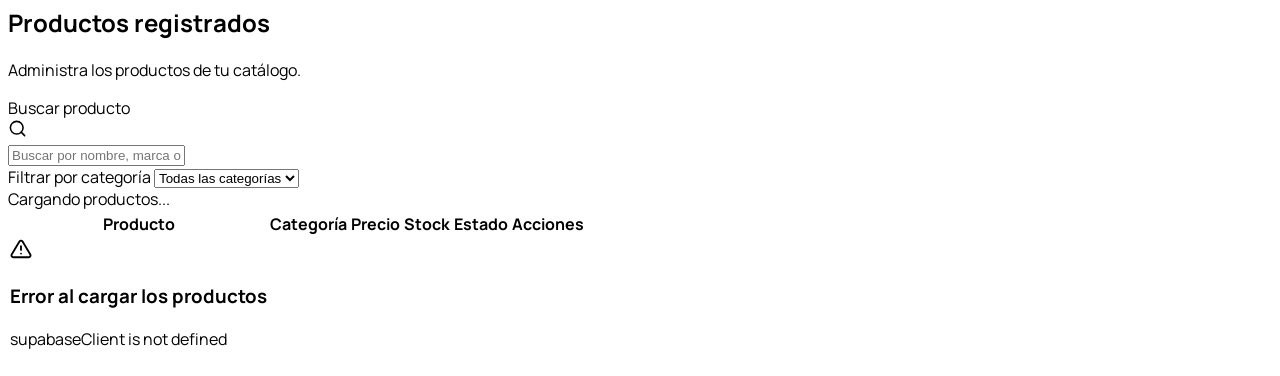
==== commit 58908d35: "Add files via upload" ====
--- a/admin/index.html
+++ b/admin/index.html
@@ -343,7 +343,7 @@
 
                 <div>
                     <label class="block text-sm font-semibold text-gray-700 mb-2">
-                        Disponible en
+                        Disponible
                         <span class="font-normal text-gray-400">(modelos, colores, tallas u otra característica — puedes agregar varios)</span>
                     </label>
                     <div class="flex gap-2">
@@ -899,9 +899,9 @@
 <!-- ADMINISTRACIÓN DE PRODUCTOS Y CATEGORÍAS -->
 
 
-<script src="js/models-input.js?v=4"></script>
-
-<script src="js/admin-products.js?v=4"></script>
+<script src="js/models-input.js?v=5"></script>
+
+<script src="js/admin-products.js?v=5"></script>
 
  <script src="js/session-timeout.js?v=2"></script>
 </body>
